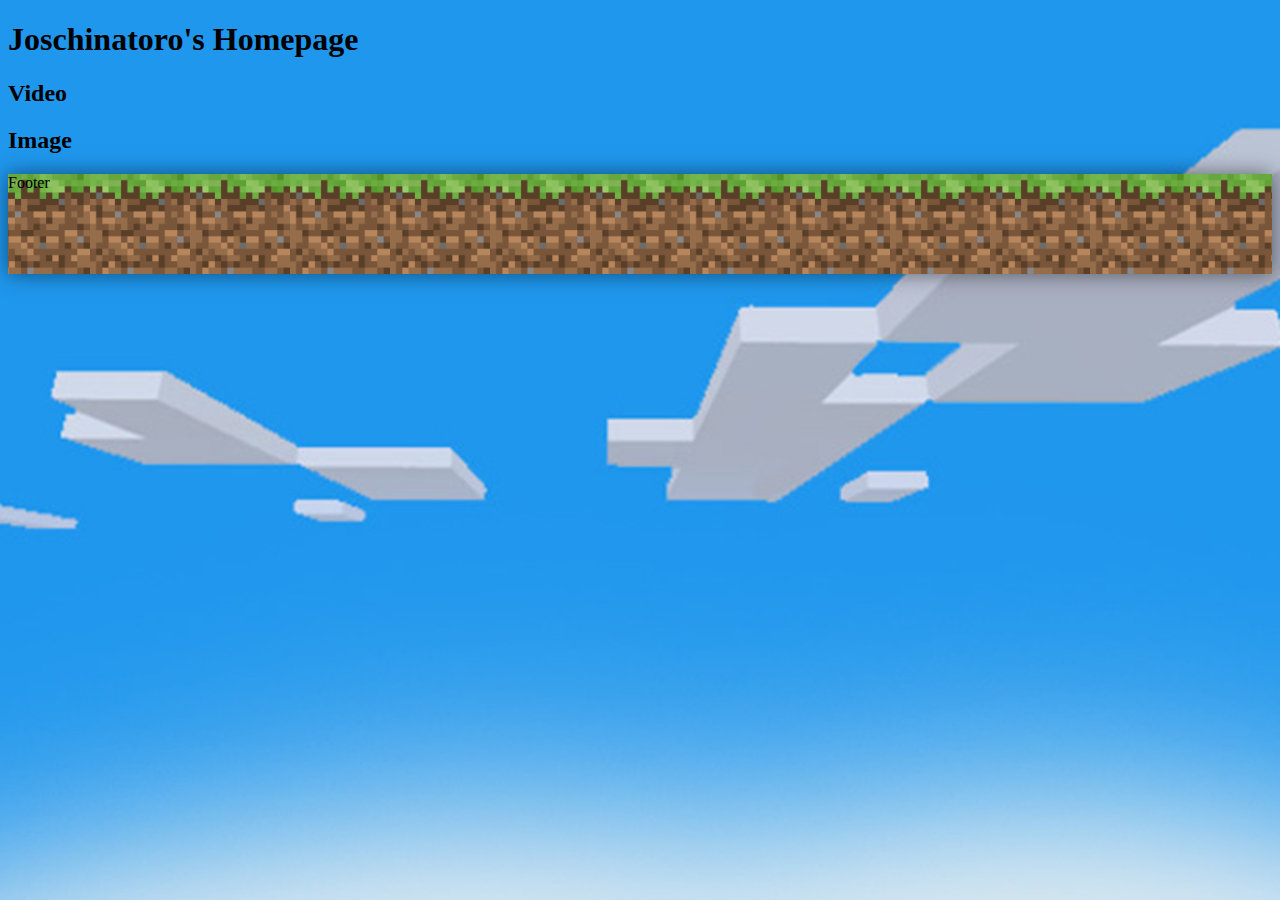
==== Project-Folder/index.html @ 6677dc03 "add project folder" ====
<!DOCTYPE html>
<html lang="en">
    <head>
        <meta charset="uft-8">
        <meta name="viewport" content="width=device-width", initial-scale=1.0>
        <meta name="description" content="Joschinatoro-Mainpage">
        <link rel="stylesheet" href="style.css">
        <title>Joschinatoro-Homepage</title>        
    </head>
    <body>
        <h1>Joschinatoro's Homepage</h1>
        <h2>Video</h2>
        <h2>Image</h2>
        <div class="footer">Footer</div>
    </body>
</html>
---- Project-Folder/style.css ----
body {
    background-image: url(./pics/minecraft-sky.png);
    background-size: cover;
    background-color: #4D86BA;
    background-repeat: no-repeat;
    background-attachment: fixed;
}

.footer {
    background-image: url(./pics/gras-block.jpg);
    background-repeat: repeat-x;
    background-position: bottom;
    height: 100px;
    width: auto;
    background-size: contain;
    box-shadow: 0px 0px 20px rgba(0, 0, 0, 0.5);
}
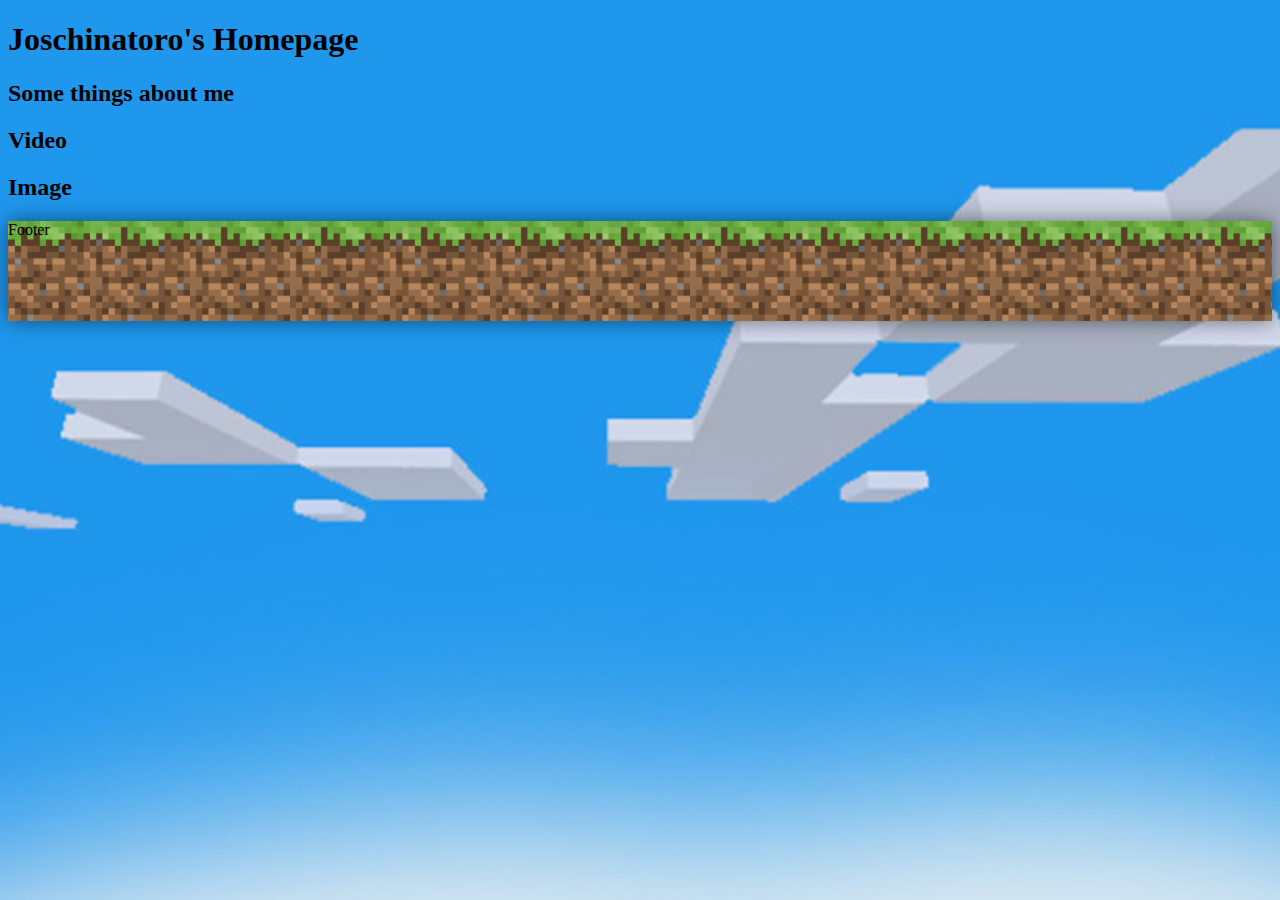
==== commit d13c9163: "change backlog and index.html" ====
--- a/Project-Folder/index.html
+++ b/Project-Folder/index.html
@@ -9,6 +9,7 @@
     </head>
     <body>
         <h1>Joschinatoro's Homepage</h1>
+        <h2>Some things about me</h2>
         <h2>Video</h2>
         <h2>Image</h2>
         <div class="footer">Footer</div>
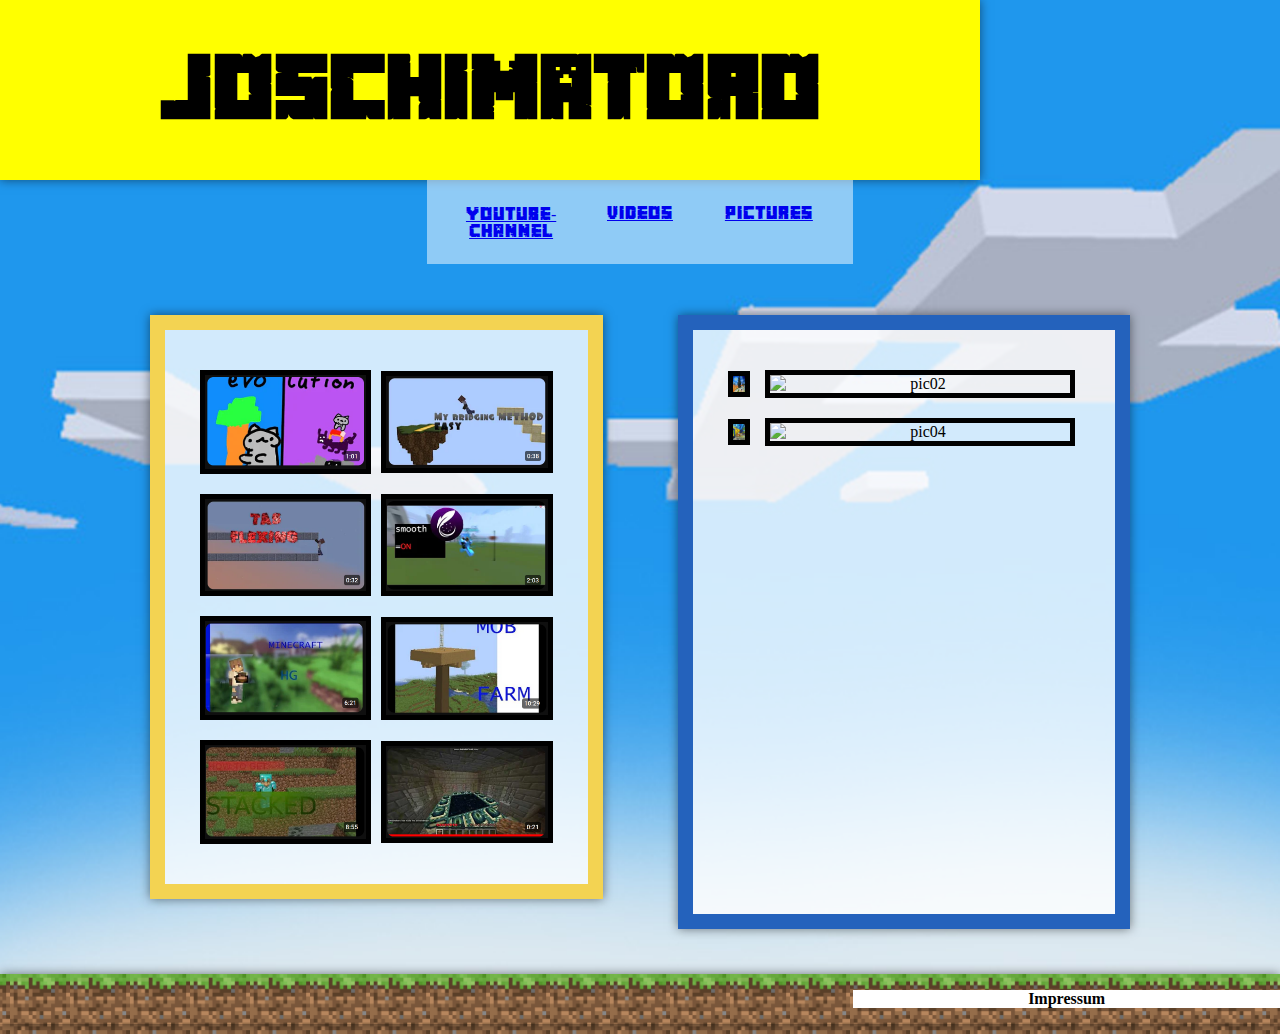
==== commit 7fb5c568: "some things" ====
--- a/Project-Folder/index.html
+++ b/Project-Folder/index.html
@@ -1,17 +1,85 @@
 <!DOCTYPE html>
-<html lang="en">
-    <head>
-        <meta charset="uft-8">
-        <meta name="viewport" content="width=device-width", initial-scale=1.0>
-        <meta name="description" content="Joschinatoro-Mainpage">
-        <link rel="stylesheet" href="style.css">
-        <title>Joschinatoro-Homepage</title>        
-    </head>
-    <body>
-        <h1>Joschinatoro's Homepage</h1>
-        <h2>Some things about me</h2>
-        <h2>Video</h2>
-        <h2>Image</h2>
-        <div class="footer">Footer</div>
-    </body>
+<html>
+
+<head>
+  <title>Joschinatoro-Homepage</title>
+  <link rel="stylesheet" href="./style/style.css">
+</head>
+
+<body>
+  <div class="container-main">
+    <div id="banner" style="background-color: yellow;">
+      <h1>Joschimatoro</h1>
+    </div>
+    <div id="menu-bar">
+      <div class="container-menu">
+        <div id="menu-buttons">
+          <div class="container-buttons">
+            <div class="button-box">
+              <p><a href="https://www.youtube.com/@Joschinatoro/featured">YouTube-Channel</a></p>
+            </div>
+            <div class="button-box">
+              <p><a href="./pages/video.html">Videos</a></p>
+            </div>
+            <div class="button-box">
+              <p><a href="./pages/pictures.html">Pictures</a></p>
+            </div>
+          </div>
+        </div>
+      </div>
+    </div>
+    <div id="conntant">
+      <div class="container-conntant">
+        <div id="videos">
+          <div class="container-videos">
+            <div class="video-box"><img src="./pics/thumbnails/swappy-20240430_061629.png" alt="thubnail01" width="300"
+                height="185">
+            </div>
+            <div class="video-box"><img src="./pics/thumbnails/swappy-20240430_061645.png" alt="thubnail02" width="300"
+                height="185">
+            </div>
+            <div class="video-box"><img src="./pics/thumbnails/swappy-20240430_061658.png" alt="thubnail03" width="300"
+                height="185">
+            </div>
+            <div class="video-box"><img src="./pics/thumbnails/swappy-20240430_061728.png" alt="thubnail04" width="300"
+                height="185">
+            </div>
+            <div class="video-box"><img src="./pics/thumbnails/swappy-20240430_061746.png" alt="thubnail05" width="300"
+                height="185">
+            </div>
+            <div class="video-box"><img src="./pics/thumbnails/swappy-20240430_061759.png" alt="thubnail06" width="300"
+                height="185">
+            </div>
+            <div class="video-box"><img src="./pics/thumbnails/swappy-20240430_061816.png" alt="thubnail07" width="300"
+                height="185">
+            </div>
+            <div class="video-box"><img src="./pics/thumbnails/swappy-20240430_061851.png" alt="thubnail08" width="300"
+                height="185">
+            </div>
+          </div>
+        </div>
+        <div id="pictures">
+          <div class="container-pictures">
+            <div class="picture-box"><img src="./pics/pictures/swappy-20240430_090707.png" alt="pic01" width="300">
+            </div>
+            <div class="picture-box"><img src="./pics/pictures/swappy-20240430_090848.png" alt="pic02" width="300">
+            </div>
+            <div class="picture-box"><img src="./pics/pictures/swappy-20240430_090814.png" alt="pic03" width="300">
+            </div>
+            <div class="picture-box"><img src="./pics/pictures/swappy-20240430_090831.png" alt="pic04" width="300">
+            </div>
+          </div>
+        </div>
+      </div>
+    </div>
+    <div id="footer">
+      <div class="container-footer">
+        <div id="impressum">
+          <p style="background-color: white;"><b>Impressum</b></p>
+        </div>
+      </div>
+    </div>
+  </div>
+</body>
+
 </html>--- a/Project-Folder/style/style.css
+++ b/Project-Folder/style/style.css
@@ -0,0 +1,146 @@
+@font-face {
+  font-family: 'MinecraftFont';
+  src: url('../font/Minecrafter.Alt.ttf') format('truetype'),
+    url('../font/Minecrafter.Reg.ttf') format('truetype');
+}
+
+body {
+  background-image: url(../pics/minecraft-sky.png);
+  background-size: cover;
+  background-repeat: no-repeat;
+  margin: 0;
+  padding: 0;
+  display: flex;
+  justify-content: center;
+  align-items: center;
+  height: 100vH;
+}
+
+h1 {
+  font-size: 5em;
+}
+
+.container-main {
+  display: grid;
+  grid-template-columns: 100%;
+  grid-template-rows: 20% 15% auto 15%;
+  width: 100%;
+  height: 100%;
+  text-align: center;
+}
+
+#banner {
+  grid-row-start: 1;
+  grid-row-end: 2;
+  margin-right: 300px;
+  box-shadow: 0px 0px 10px rgba(0, 0, 0, 0.5);
+  font-family: 'MinecraftFont';
+}
+
+#menu-bar {
+  grid-row-start: 2;
+  grid-row-end: 3;
+}
+
+.container-menu {
+  display: grid;
+  grid-template-columns: repeat(3, 1fr);
+}
+
+#menu-buttons {
+  grid-column-start: 2;
+  grid-column-end: 3;
+  background-color: rgb(255, 255, 255, 0.5);
+}
+
+.container-buttons {
+  display: grid;
+  grid-template-columns: repeat(3, 1fr);
+  padding-left: 20px;
+  padding-right: 20px;
+}
+
+.button-box {
+  padding: 10px;
+  text-align: center;
+  font-family: 'MinecraftFont';
+}
+
+#conntant {
+  grid-row-start: 3;
+  grid-row-end: 4;
+  margin-left: 150px;
+  margin-right: 150px;
+}
+
+.container-conntant {
+  display: grid;
+  grid-template-columns: repeat(2, 1fr);
+  column-gap: 75px;
+}
+
+#videos {
+  grid-column-start: 1;
+  grid-column-end: 2;
+  background-color: rgb(255, 255, 255, 0.8);
+  border: solid 15px #F3D352;
+  box-shadow: 0px 0px 10px rgba(0, 0, 0, 0.5);
+}
+
+.container-pictures,
+.container-videos {
+  display: grid;
+  grid-template-columns: repeat(2, 1fr);
+  grid-auto-rows: minmax(0, auto);
+  column-gap: 20px;
+  row-gap: 20px;
+  padding: 40px;
+}
+
+.picture-box,
+.video-box {
+  display: flex;
+  justify-content: center;
+  align-items: center;
+}
+
+.picture-box img,
+.video-box img {
+  max-width: 100%;
+  height: auto;
+  border: solid black 5px;
+}
+
+
+#pictures {
+  grid-column-start: 2;
+  grid-column-end: 3;
+  height: 100%;
+  border: solid 15px #2462BC;
+  background-color: rgb(255, 255, 255, 0.8);
+  box-shadow: 0px 0px 10px rgba(0, 0, 0, 0.5);
+}
+
+#footer {
+  grid-row-start: 4;
+  grid-row-end: 5;
+  background-color: black;
+  margin-top: 75px;
+  background-image: url(../pics/gras-block.jpg);
+  background-repeat: repeat-x;
+  background-position: bottom;
+  background-size: contain;
+}
+
+.container-footer {
+  display: grid;
+  grid-template-columns: repeat(3, 1fr);
+  grid-template-rows: 100%;
+  box-shadow: 0px 0px 10px rgba(0, 0, 0, 0.5);
+}
+
+#impressum {
+  grid-column-start: 3;
+  grid-column-end: 4;
+  text-align: center;
+}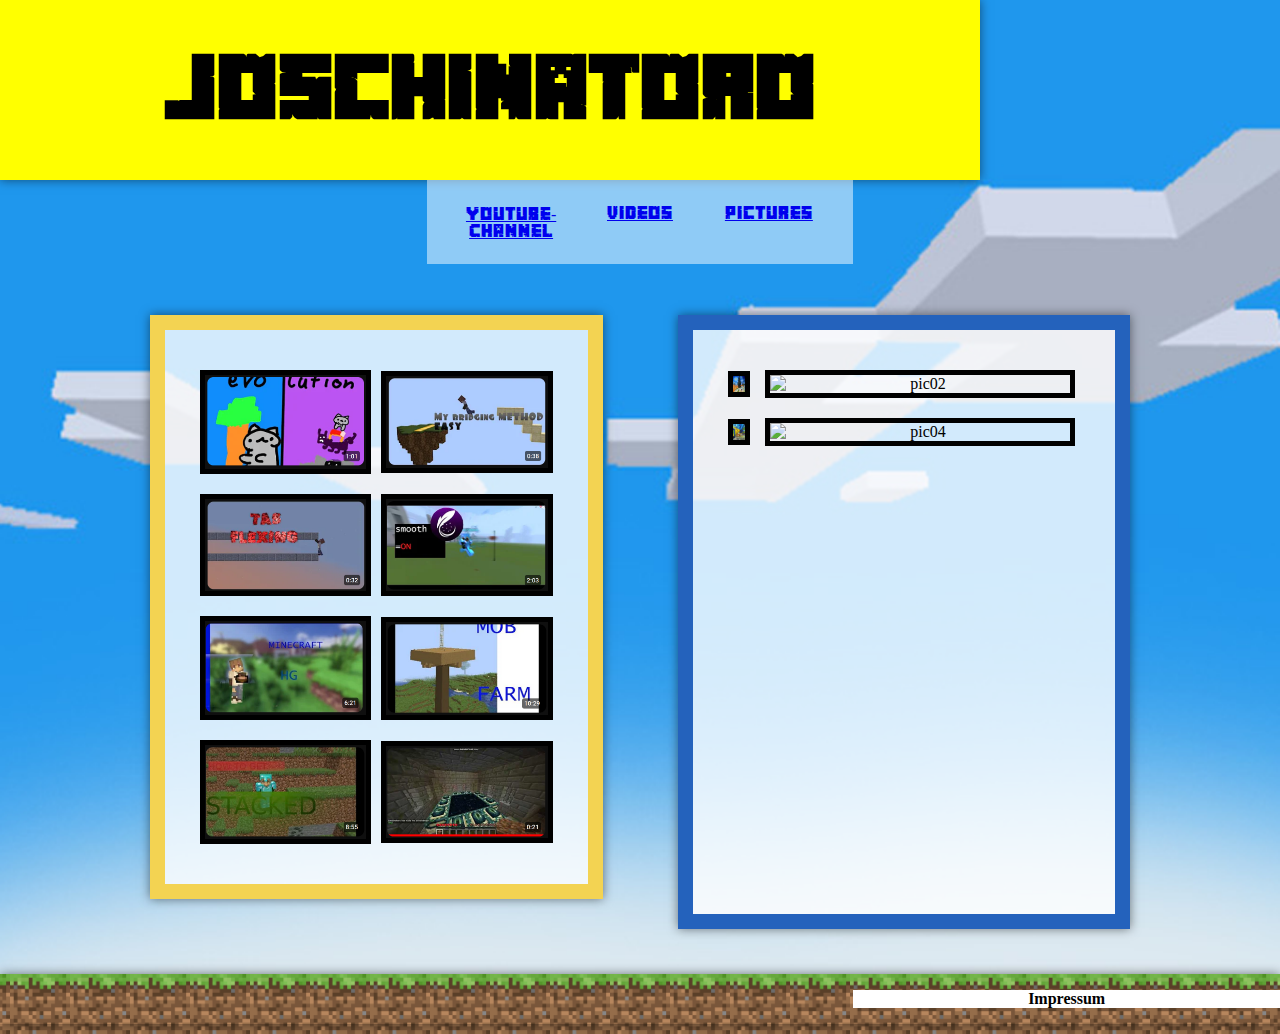
==== commit 6c690e32: "some changes index.html" ====
--- a/Project-Folder/index.html
+++ b/Project-Folder/index.html
@@ -1,85 +1,148 @@
-<!DOCTYPE html>
+<!doctype html>
 <html>
+  <head>
+    <title>Joschinatoro-Homepage</title>
+    <link rel="stylesheet" href="./style/style.css" />
+  </head>
 
-<head>
-  <title>Joschinatoro-Homepage</title>
-  <link rel="stylesheet" href="./style/style.css">
-</head>
-
-<body>
-  <div class="container-main">
-    <div id="banner" style="background-color: yellow;">
-      <h1>Joschimatoro</h1>
-    </div>
-    <div id="menu-bar">
-      <div class="container-menu">
-        <div id="menu-buttons">
-          <div class="container-buttons">
-            <div class="button-box">
-              <p><a href="https://www.youtube.com/@Joschinatoro/featured">YouTube-Channel</a></p>
-            </div>
-            <div class="button-box">
-              <p><a href="./pages/video.html">Videos</a></p>
-            </div>
-            <div class="button-box">
-              <p><a href="./pages/pictures.html">Pictures</a></p>
+  <body>
+    <div class="container-main">
+      <div id="banner" style="background-color: yellow">
+        <h1>Joschinatoro</h1>
+      </div>
+      <div id="menu-bar">
+        <div class="container-menu">
+          <div id="menu-buttons">
+            <div class="container-buttons">
+              <div class="button-box">
+                <p>
+                  <a href="https://www.youtube.com/@Joschinatoro/featured"
+                    >YouTube-Channel</a
+                  >
+                </p>
+              </div>
+              <div class="button-box">
+                <p><a href="./pages/video.html">Videos</a></p>
+              </div>
+              <div class="button-box">
+                <p><a href="./pages/pictures.html">Pictures</a></p>
+              </div>
             </div>
           </div>
         </div>
       </div>
-    </div>
-    <div id="conntant">
-      <div class="container-conntant">
-        <div id="videos">
-          <div class="container-videos">
-            <div class="video-box"><img src="./pics/thumbnails/swappy-20240430_061629.png" alt="thubnail01" width="300"
-                height="185">
-            </div>
-            <div class="video-box"><img src="./pics/thumbnails/swappy-20240430_061645.png" alt="thubnail02" width="300"
-                height="185">
-            </div>
-            <div class="video-box"><img src="./pics/thumbnails/swappy-20240430_061658.png" alt="thubnail03" width="300"
-                height="185">
-            </div>
-            <div class="video-box"><img src="./pics/thumbnails/swappy-20240430_061728.png" alt="thubnail04" width="300"
-                height="185">
-            </div>
-            <div class="video-box"><img src="./pics/thumbnails/swappy-20240430_061746.png" alt="thubnail05" width="300"
-                height="185">
-            </div>
-            <div class="video-box"><img src="./pics/thumbnails/swappy-20240430_061759.png" alt="thubnail06" width="300"
-                height="185">
-            </div>
-            <div class="video-box"><img src="./pics/thumbnails/swappy-20240430_061816.png" alt="thubnail07" width="300"
-                height="185">
-            </div>
-            <div class="video-box"><img src="./pics/thumbnails/swappy-20240430_061851.png" alt="thubnail08" width="300"
-                height="185">
+      <div id="conntant">
+        <div class="container-conntant">
+          <div id="videos">
+            <div class="container-videos">
+              <div class="video-box">
+                <img
+                  src="./pics/thumbnails/swappy-20240430_061629.png"
+                  alt="thubnail01"
+                  width="300"
+                  height="185"
+                />
+              </div>
+              <div class="video-box">
+                <img
+                  src="./pics/thumbnails/swappy-20240430_061645.png"
+                  alt="thubnail02"
+                  width="300"
+                  height="185"
+                />
+              </div>
+              <div class="video-box">
+                <img
+                  src="./pics/thumbnails/swappy-20240430_061658.png"
+                  alt="thubnail03"
+                  width="300"
+                  height="185"
+                />
+              </div>
+              <div class="video-box">
+                <img
+                  src="./pics/thumbnails/swappy-20240430_061728.png"
+                  alt="thubnail04"
+                  width="300"
+                  height="185"
+                />
+              </div>
+              <div class="video-box">
+                <img
+                  src="./pics/thumbnails/swappy-20240430_061746.png"
+                  alt="thubnail05"
+                  width="300"
+                  height="185"
+                />
+              </div>
+              <div class="video-box">
+                <img
+                  src="./pics/thumbnails/swappy-20240430_061759.png"
+                  alt="thubnail06"
+                  width="300"
+                  height="185"
+                />
+              </div>
+              <div class="video-box">
+                <img
+                  src="./pics/thumbnails/swappy-20240430_061816.png"
+                  alt="thubnail07"
+                  width="300"
+                  height="185"
+                />
+              </div>
+              <div class="video-box">
+                <img
+                  src="./pics/thumbnails/swappy-20240430_061851.png"
+                  alt="thubnail08"
+                  width="300"
+                  height="185"
+                />
+              </div>
             </div>
           </div>
-        </div>
-        <div id="pictures">
-          <div class="container-pictures">
-            <div class="picture-box"><img src="./pics/pictures/swappy-20240430_090707.png" alt="pic01" width="300">
-            </div>
-            <div class="picture-box"><img src="./pics/pictures/swappy-20240430_090848.png" alt="pic02" width="300">
-            </div>
-            <div class="picture-box"><img src="./pics/pictures/swappy-20240430_090814.png" alt="pic03" width="300">
-            </div>
-            <div class="picture-box"><img src="./pics/pictures/swappy-20240430_090831.png" alt="pic04" width="300">
+          <div id="pictures">
+            <div class="container-pictures">
+              <div class="picture-box">
+                <img
+                  src="./pics/pictures/swappy-20240430_090707.png"
+                  alt="pic01"
+                  width="300"
+                />
+              </div>
+              <div class="picture-box">
+                <img
+                  src="./pics/pictures/swappy-20240430_090848.png"
+                  alt="pic02"
+                  width="300"
+                />
+              </div>
+              <div class="picture-box">
+                <img
+                  src="./pics/pictures/swappy-20240430_090814.png"
+                  alt="pic03"
+                  width="300"
+                />
+              </div>
+              <div class="picture-box">
+                <img
+                  src="./pics/pictures/swappy-20240430_090831.png"
+                  alt="pic04"
+                  width="300"
+                />
+              </div>
             </div>
           </div>
         </div>
       </div>
-    </div>
-    <div id="footer">
-      <div class="container-footer">
-        <div id="impressum">
-          <p style="background-color: white;"><b>Impressum</b></p>
+      <div id="footer">
+        <div class="container-footer">
+          <div id="impressum">
+            <p style="background-color: white"><b>Impressum</b></p>
+          </div>
         </div>
       </div>
     </div>
-  </div>
-</body>
+  </body>
+</html>
 
-</html>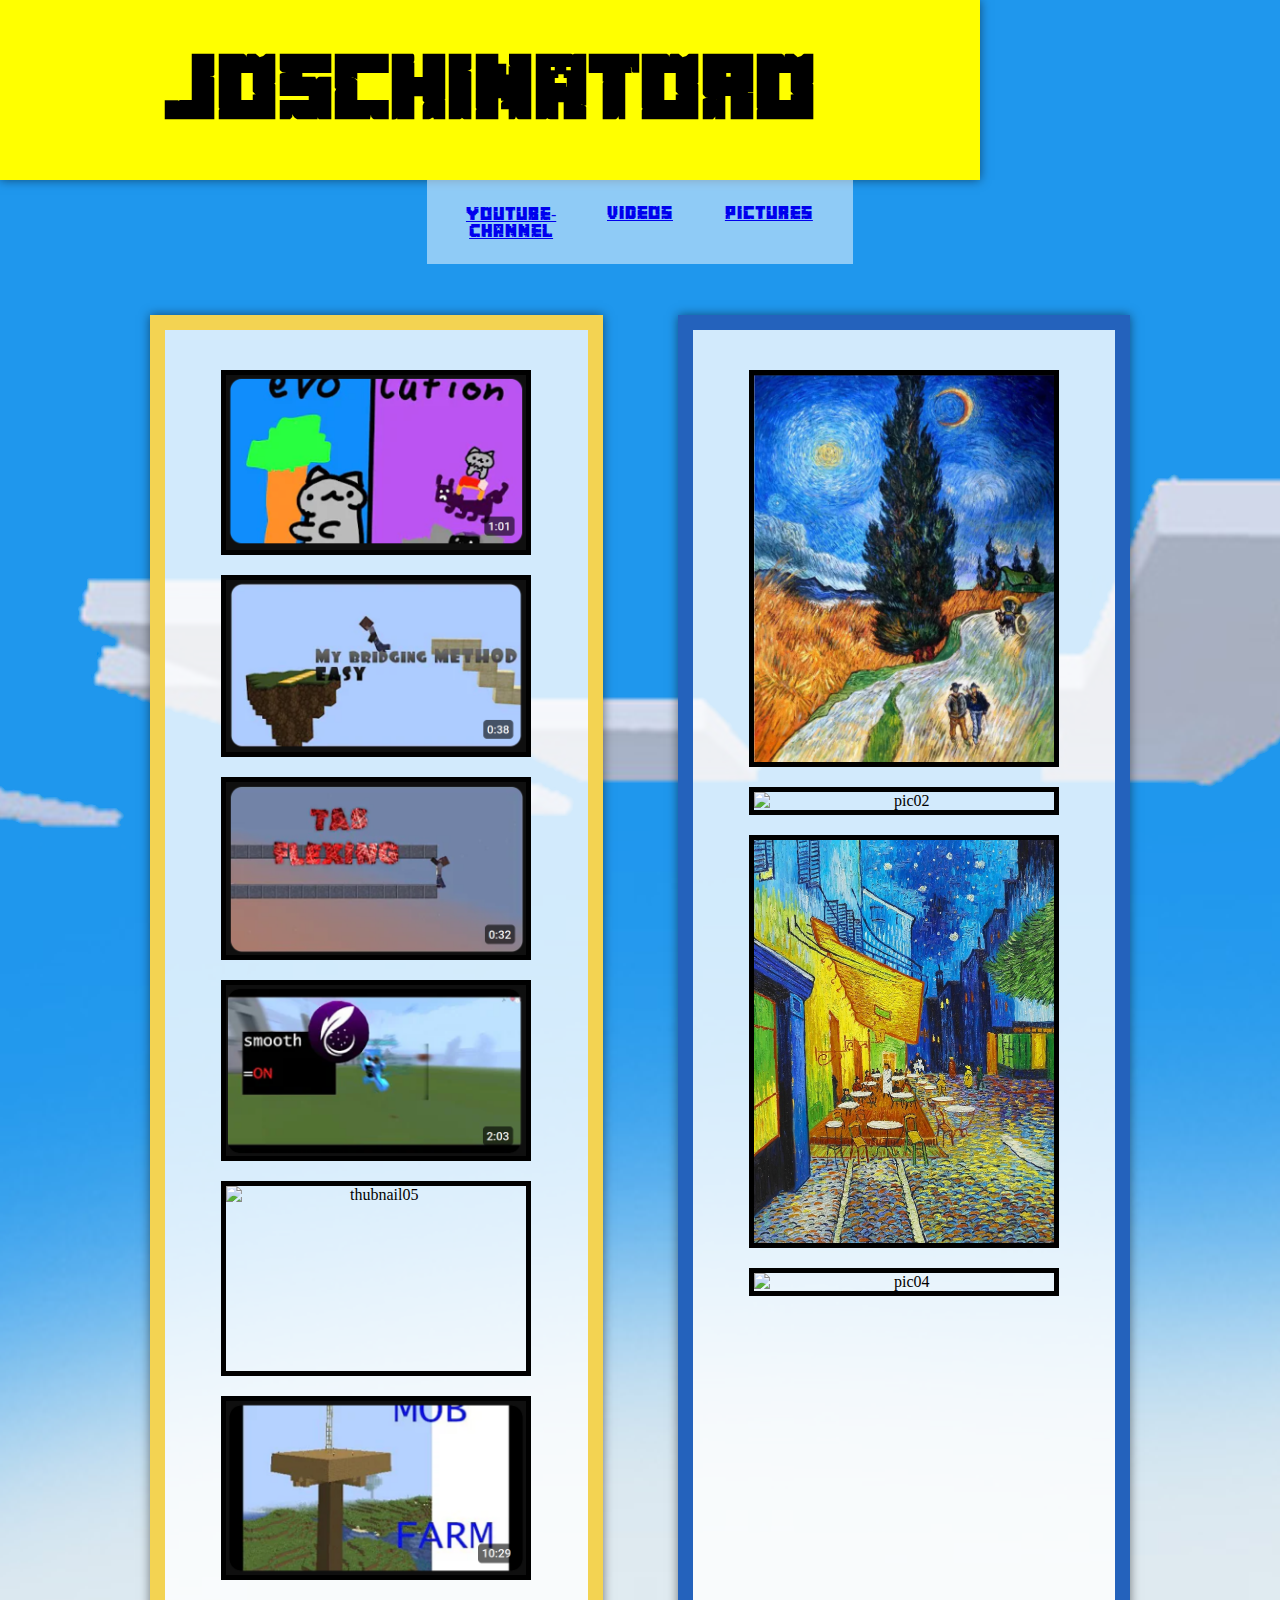
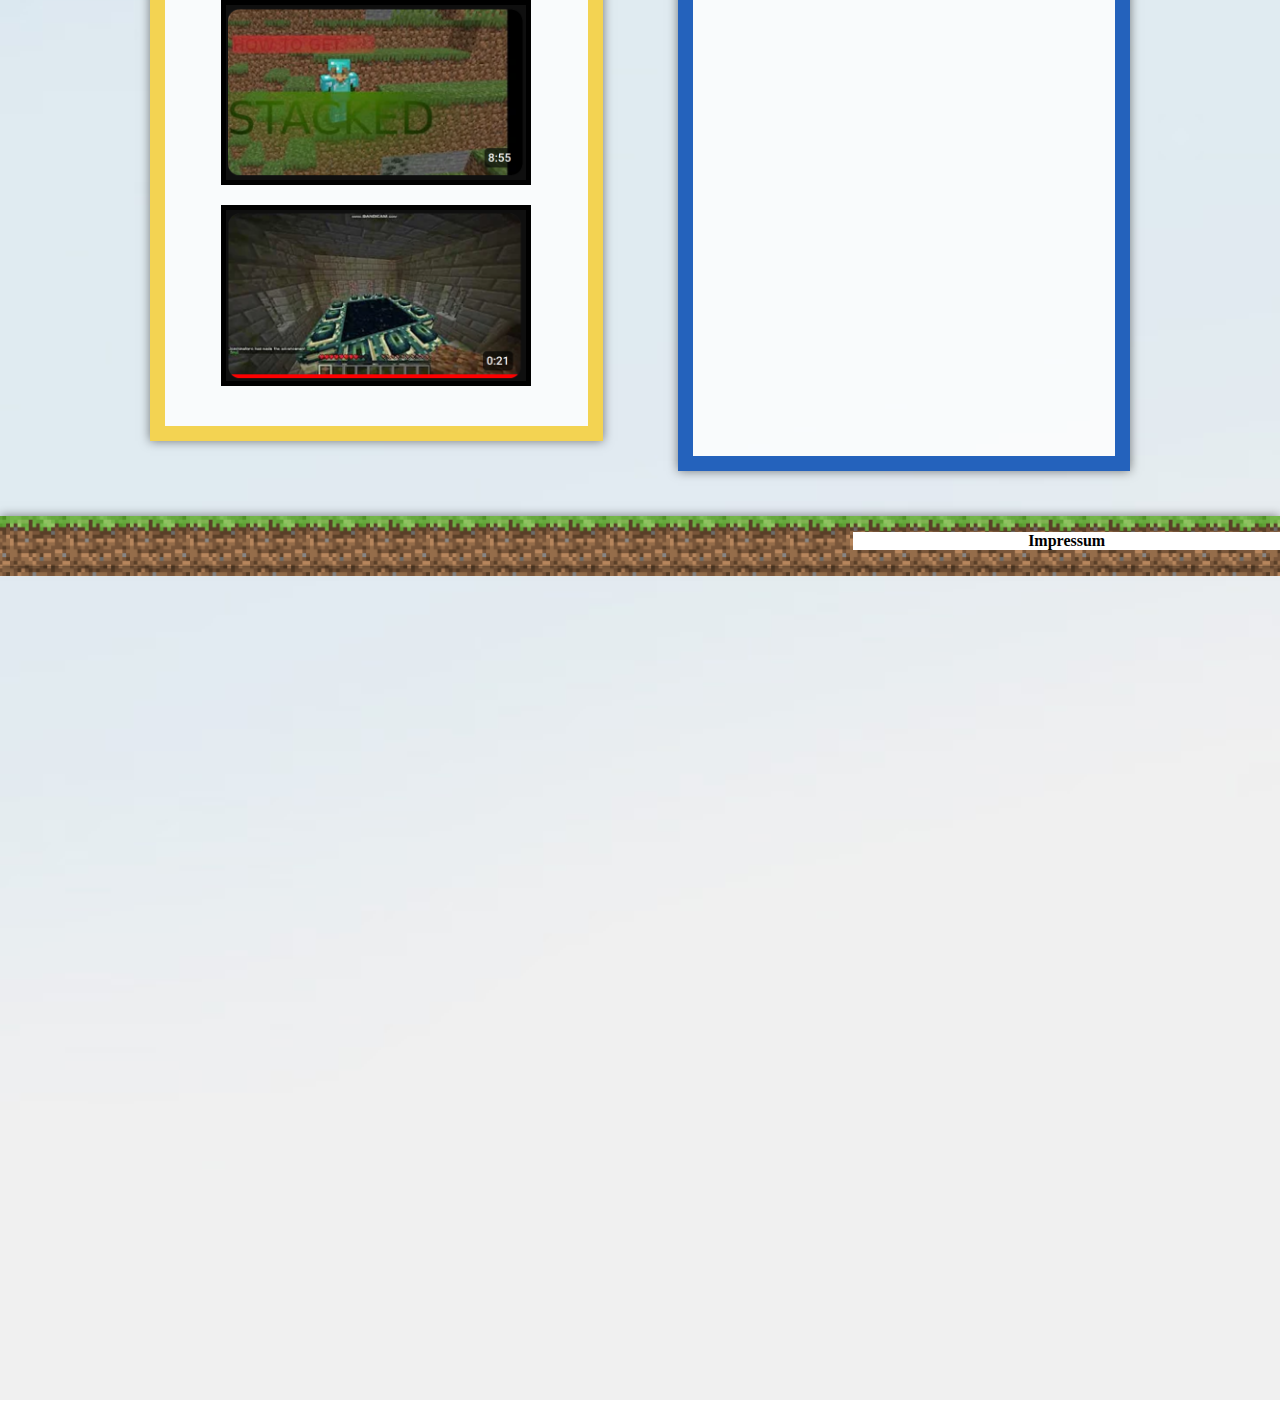
==== commit eef362f3: "One experiment after the other, experimental laboratory without a trial" ====
--- a/Project-Folder/index.html
+++ b/Project-Folder/index.html
@@ -9,6 +9,9 @@
     <div class="container-main">
       <div id="banner" style="background-color: yellow">
         <h1>Joschinatoro</h1>
+      <div id="clouds-overlay">
+        <img src="./pics/minecraft-clouds.png" alt="Clouds">
+      </div>
       </div>
       <div id="menu-bar">
         <div class="container-menu">
@@ -16,9 +19,9 @@
             <div class="container-buttons">
               <div class="button-box">
                 <p>
-                  <a href="https://www.youtube.com/@Joschinatoro/featured"
-                    >YouTube-Channel</a
-                  >
+                  <a href="https://www.youtube.com/@Joschinatoro/featured">
+                    YouTube-Channel
+                  </a>
                 </p>
               </div>
               <div class="button-box">
@@ -69,7 +72,7 @@
               </div>
               <div class="video-box">
                 <img
-                  src="./pics/thumbnails/swappy-20240430_061746.png"
+                  src="./pics/thumbnails/swappy-20240429_061746.png"
                   alt="thubnail05"
                   width="300"
                   height="185"
--- a/Project-Folder/style/style.css
+++ b/Project-Folder/style/style.css
@@ -4,28 +4,63 @@
     url('../font/Minecrafter.Reg.ttf') format('truetype');
 }
 
+@keyframes cloudMovement {
+  0% {
+    transform: translateX(0) translateY(0);
+  }
+  100% {
+    transform: translateX(100px) translateY(100px);
+  }
+}
+
+#clouds-overlay {
+  position: absolute;
+  top: 0;
+  left: 0;
+  width: 100%;
+  height: 100%;
+  z-index: -1;
+}
+
+#clouds-overlay img {
+  animation: cloudMovement 20s infinite alternate;
+}
+
+
 body {
-  background-image: url(../pics/minecraft-sky.png);
-  background-size: cover;
-  background-repeat: no-repeat;
+  background-image: url(../pics/minecraft-sky.png), url(../pics/minecraft-clouds.png);
+  background-size:auto, cover;
+  background-repeat: no-repeat, no-repeat;
   margin: 0;
   padding: 0;
   display: flex;
   justify-content: center;
   align-items: center;
-  height: 100vH;
+  height:100%;
+}
+
+#clouds-overlay {
+  position: absolute;
+  top: 0;
+  left: 0;
+  width: 100%;
+  height: 100%;
+  z-index:-1;
+  background-image: url('./pics/minecraft-clouds.png');
+  animation: cloudMovement 60s linear infinite;
 }
 
 h1 {
   font-size: 5em;
 }
 
+
 .container-main {
   display: grid;
   grid-template-columns: 100%;
   grid-template-rows: 20% 15% auto 15%;
   width: 100%;
-  height: 100%;
+  height: 100vH;
   text-align: center;
 }
 
@@ -35,6 +70,8 @@
   margin-right: 300px;
   box-shadow: 0px 0px 10px rgba(0, 0, 0, 0.5);
   font-family: 'MinecraftFont';
+  max-width: 1200px;
+  min-width: 700px;
 }
 
 #menu-bar {
@@ -90,7 +127,7 @@
 .container-pictures,
 .container-videos {
   display: grid;
-  grid-template-columns: repeat(2, 1fr);
+  grid-template-columns: repeat(auto-fit, minmax(250px, 1fr));
   grid-auto-rows: minmax(0, auto);
   column-gap: 20px;
   row-gap: 20px;
@@ -143,4 +180,11 @@
   grid-column-start: 3;
   grid-column-end: 4;
   text-align: center;
-}+}
+
+@media (max-width: 768px) {
+  .container-conntant {
+    grid-template-columns: 1fr;
+    column-gap: 0;
+  }
+}
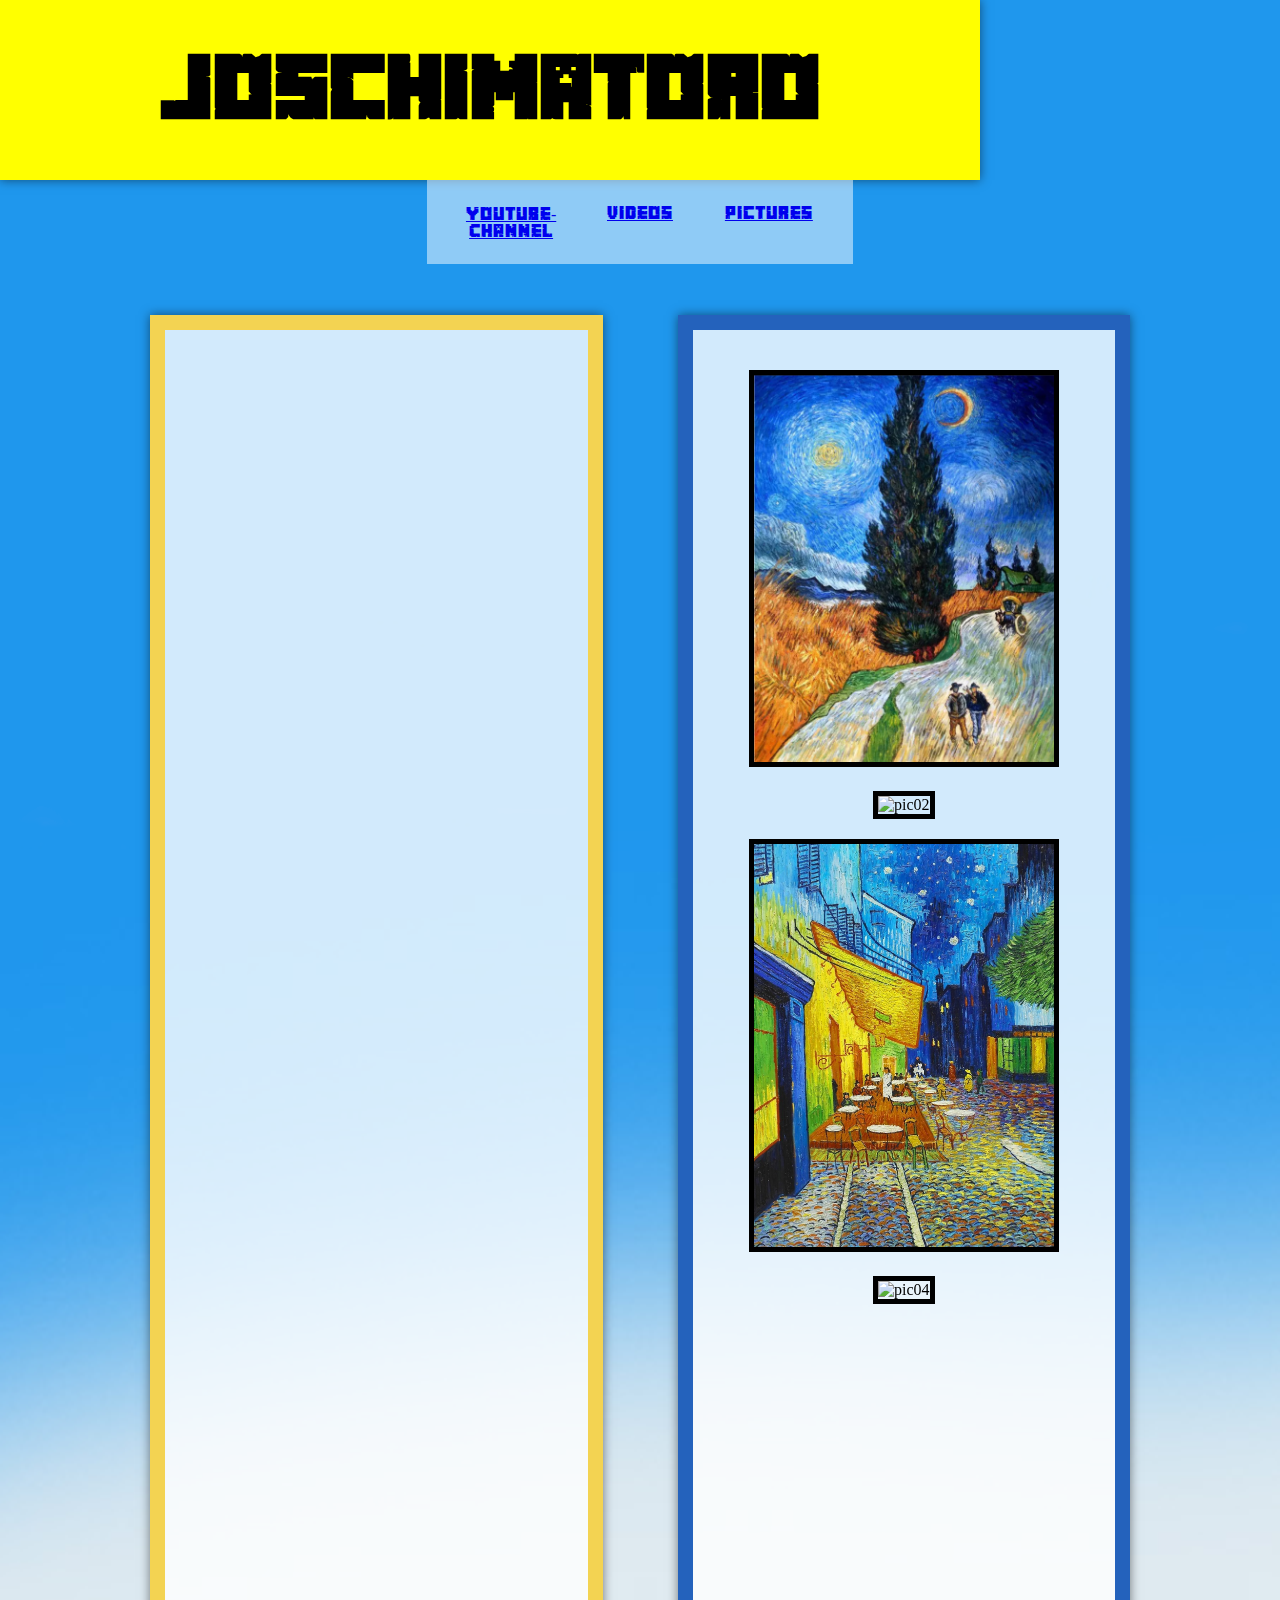
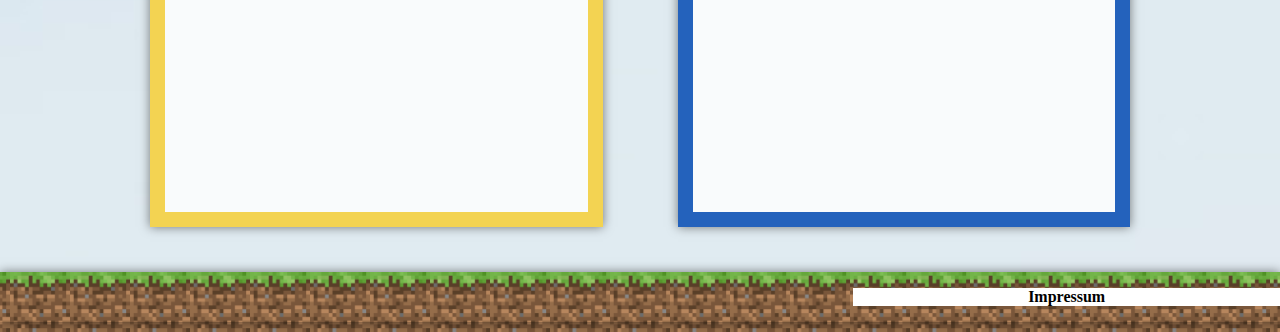
==== commit ddc27b0f: "change index.html and style.css" ====
--- a/Project-Folder/index.html
+++ b/Project-Folder/index.html
@@ -1,151 +1,105 @@
 <!doctype html>
 <html>
-  <head>
-    <title>Joschinatoro-Homepage</title>
-    <link rel="stylesheet" href="./style/style.css" />
-  </head>
 
-  <body>
-    <div class="container-main">
-      <div id="banner" style="background-color: yellow">
-        <h1>Joschinatoro</h1>
-      <div id="clouds-overlay">
-        <img src="./pics/minecraft-clouds.png" alt="Clouds">
-      </div>
-      </div>
-      <div id="menu-bar">
-        <div class="container-menu">
-          <div id="menu-buttons">
-            <div class="container-buttons">
-              <div class="button-box">
-                <p>
-                  <a href="https://www.youtube.com/@Joschinatoro/featured">
-                    YouTube-Channel
-                  </a>
-                </p>
-              </div>
-              <div class="button-box">
-                <p><a href="./pages/video.html">Videos</a></p>
-              </div>
-              <div class="button-box">
-                <p><a href="./pages/pictures.html">Pictures</a></p>
-              </div>
+<head>
+  <title>Joschinatoro-Homepage</title>
+  <meta charset="UFT-8">
+  <meta name="viewport" content="width=device-width, initial-scale=1.0">
+  <link rel="stylesheet" href="./style/style.css" />
+</head>
+
+<body>
+  <div class="container-main">
+    <div id="banner" style="background-color: yellow;">
+      <h1>Joschimatoro</h1>
+    </div>
+    <div id="menu-bar">
+      <div class="container-menu">
+        <div id="menu-buttons">
+          <div class="container-buttons">
+            <div class="button-box">
+              <p>
+                <a href="https://www.youtube.com/@Joschinatoro/featured">YouTube-Channel</a>
+              </p>
+            </div>
+            <div class="button-box">
+              <p><a href="./pages/video.html">Videos</a></p>
+            </div>
+            <div class="button-box">
+              <p><a href="./pages/pictures.html">Pictures</a></p>
             </div>
           </div>
         </div>
       </div>
-      <div id="conntant">
-        <div class="container-conntant">
-          <div id="videos">
-            <div class="container-videos">
-              <div class="video-box">
-                <img
-                  src="./pics/thumbnails/swappy-20240430_061629.png"
-                  alt="thubnail01"
-                  width="300"
-                  height="185"
-                />
-              </div>
-              <div class="video-box">
-                <img
-                  src="./pics/thumbnails/swappy-20240430_061645.png"
-                  alt="thubnail02"
-                  width="300"
-                  height="185"
-                />
-              </div>
-              <div class="video-box">
-                <img
-                  src="./pics/thumbnails/swappy-20240430_061658.png"
-                  alt="thubnail03"
-                  width="300"
-                  height="185"
-                />
-              </div>
-              <div class="video-box">
-                <img
-                  src="./pics/thumbnails/swappy-20240430_061728.png"
-                  alt="thubnail04"
-                  width="300"
-                  height="185"
-                />
-              </div>
-              <div class="video-box">
-                <img
-                  src="./pics/thumbnails/swappy-20240429_061746.png"
-                  alt="thubnail05"
-                  width="300"
-                  height="185"
-                />
-              </div>
-              <div class="video-box">
-                <img
-                  src="./pics/thumbnails/swappy-20240430_061759.png"
-                  alt="thubnail06"
-                  width="300"
-                  height="185"
-                />
-              </div>
-              <div class="video-box">
-                <img
-                  src="./pics/thumbnails/swappy-20240430_061816.png"
-                  alt="thubnail07"
-                  width="300"
-                  height="185"
-                />
-              </div>
-              <div class="video-box">
-                <img
-                  src="./pics/thumbnails/swappy-20240430_061851.png"
-                  alt="thubnail08"
-                  width="300"
-                  height="185"
-                />
-              </div>
+    </div>
+    <div id="conntant">
+      <div class="container-conntant">
+        <div id="videos">
+          <div class="container-videos">
+            <div class="video-box">
+              <iframe width="300" height="250" src="https://www.youtube.com/embed/iopqDvKgwrE" frameborder="0"
+                allow="accelerometer; autoplay; clipboard-write; encrypted-media; gyroscope; picture-in-picture"
+                allowfullscreen></iframe>
+            </div>
+            <div class="video-box"><iframe width="300" height="250" src="https://www.youtube.com/embed/nxaXTnJV-Ds"
+                frameborder="0"
+                allow="accelerometer; autoplay; clipboard-write; encrypted-media; gyroscope; picture-in-picture"
+                allowfullscreen></iframe>
+            </div>
+            <div class="video-box"><iframe width="300" height="250" src="https://www.youtube.com/embed/K_H_RZQAi6s"
+                frameborder="0"
+                allow="accelerometer; autoplay; clipboard-write; encrypted-media; gyroscope; picture-in-picture"
+                allowfullscreen></iframe>
+            </div>
+            <div class="video-box"><iframe width="300" height="250" src="https://www.youtube.com/embed/P_sKpU9pHQU"
+                frameborder="0"
+                allow="accelerometer; autoplay; clipboard-write; encrypted-media; gyroscope; picture-in-picture"
+                allowfullscreen></iframe>
+            </div>
+            <div class="video-box"><iframe width="300" height="250" src="https://www.youtube.com/embed/qAH_XsYF6gg"
+                frameborder="0"
+                allow="accelerometer; autoplay; clipboard-write; encrypted-media; gyroscope; picture-in-picture"
+                allowfullscreen></iframe>
+            </div>
+            <div class="video-box"><iframe width="300" height="250"
+                src="https://www.youtube.com/embed/kHHzQ8GPdiA&t=206s" frameborder="0"
+                allow="accelerometer; autoplay; clipboard-write; encrypted-media; gyroscope; picture-in-picture"
+                allowfullscreen></iframe>
+            </div>
+            <div class="video-box"><iframe width="300" height="250" src="https://www.youtube.com/embed/Hbm_fSBmLHI"
+                frameborder="0"
+                allow="accelerometer; autoplay; clipboard-write; encrypted-media; gyroscope; picture-in-picture"
+                allowfullscreen></iframe>
+            </div>
+            <div class="video-box"><iframe width="300" height="250" src="https://www.youtube.com/embed/eAZXxFSttBU"
+                frameborder="0"
+                allow="accelerometer; autoplay; clipboard-write; encrypted-media; gyroscope; picture-in-picture"
+                allowfullscreen></iframe>
             </div>
           </div>
-          <div id="pictures">
-            <div class="container-pictures">
-              <div class="picture-box">
-                <img
-                  src="./pics/pictures/swappy-20240430_090707.png"
-                  alt="pic01"
-                  width="300"
-                />
-              </div>
-              <div class="picture-box">
-                <img
-                  src="./pics/pictures/swappy-20240430_090848.png"
-                  alt="pic02"
-                  width="300"
-                />
-              </div>
-              <div class="picture-box">
-                <img
-                  src="./pics/pictures/swappy-20240430_090814.png"
-                  alt="pic03"
-                  width="300"
-                />
-              </div>
-              <div class="picture-box">
-                <img
-                  src="./pics/pictures/swappy-20240430_090831.png"
-                  alt="pic04"
-                  width="300"
-                />
-              </div>
+        </div>
+        <div id="pictures">
+          <div class="container-pictures">
+            <div class="picture-box"><img src="./pics/pictures/swappy-20240430_090707.png" alt="pic01" width="300">
+            </div>
+            <div class="picture-box"><img src="./pics/pictures/swappy-20240430_090848.png" alt="pic02" width="300">
+            </div>
+            <div class="picture-box"><img src="./pics/pictures/swappy-20240430_090814.png" alt="pic03" width="300">
+            </div>
+            <div class="picture-box"><img src="./pics/pictures/swappy-20240430_090831.png" alt="pic04" width="300">
             </div>
           </div>
         </div>
       </div>
-      <div id="footer">
-        <div class="container-footer">
-          <div id="impressum">
-            <p style="background-color: white"><b>Impressum</b></p>
-          </div>
+    </div>
+    <div id="footer">
+      <div class="container-footer">
+        <div id="impressum">
+          <p style="background-color: white;"><b>Impressum</b></p>
         </div>
       </div>
     </div>
-  </body>
-</html>
+  </div>
+</body>
 
+</html>--- a/Project-Folder/style/style.css
+++ b/Project-Folder/style/style.css
@@ -3,29 +3,6 @@
   src: url('../font/Minecrafter.Alt.ttf') format('truetype'),
     url('../font/Minecrafter.Reg.ttf') format('truetype');
 }
-
-@keyframes cloudMovement {
-  0% {
-    transform: translateX(0) translateY(0);
-  }
-  100% {
-    transform: translateX(100px) translateY(100px);
-  }
-}
-
-#clouds-overlay {
-  position: absolute;
-  top: 0;
-  left: 0;
-  width: 100%;
-  height: 100%;
-  z-index: -1;
-}
-
-#clouds-overlay img {
-  animation: cloudMovement 20s infinite alternate;
-}
-
 
 body {
   background-image: url(../pics/minecraft-sky.png), url(../pics/minecraft-clouds.png);
@@ -54,7 +31,6 @@
   font-size: 5em;
 }
 
-
 .container-main {
   display: grid;
   grid-template-columns: 100%;
@@ -70,7 +46,7 @@
   margin-right: 300px;
   box-shadow: 0px 0px 10px rgba(0, 0, 0, 0.5);
   font-family: 'MinecraftFont';
-  max-width: 1200px;
+  max-width: 1500px;
   min-width: 700px;
 }
 
@@ -119,8 +95,18 @@
 #videos {
   grid-column-start: 1;
   grid-column-end: 2;
+  height: 100%;
+  border: solid 15px #F3D352;
   background-color: rgb(255, 255, 255, 0.8);
-  border: solid 15px #F3D352;
+  box-shadow: 0px 0px 10px rgba(0, 0, 0, 0.5);
+}
+
+#pictures {
+  grid-column-start: 2;
+  grid-column-end: 3;
+  height: 100%;
+  border: solid 15px #2462BC;
+  background-color: rgb(255, 255, 255, 0.8);
   box-shadow: 0px 0px 10px rgba(0, 0, 0, 0.5);
 }
 
@@ -136,26 +122,19 @@
 
 .picture-box,
 .video-box {
-  display: flex;
   justify-content: center;
   align-items: center;
 }
 
-.picture-box img,
-.video-box img {
+.picture-box img {
   max-width: 100%;
   height: auto;
   border: solid black 5px;
 }
-
-
-#pictures {
-  grid-column-start: 2;
-  grid-column-end: 3;
-  height: 100%;
-  border: solid 15px #2462BC;
-  background-color: rgb(255, 255, 255, 0.8);
-  box-shadow: 0px 0px 10px rgba(0, 0, 0, 0.5);
+.video-box iframe {
+  max-width: 100%;
+  height: auto;
+  vorder: solid black 5px;
 }
 
 #footer {
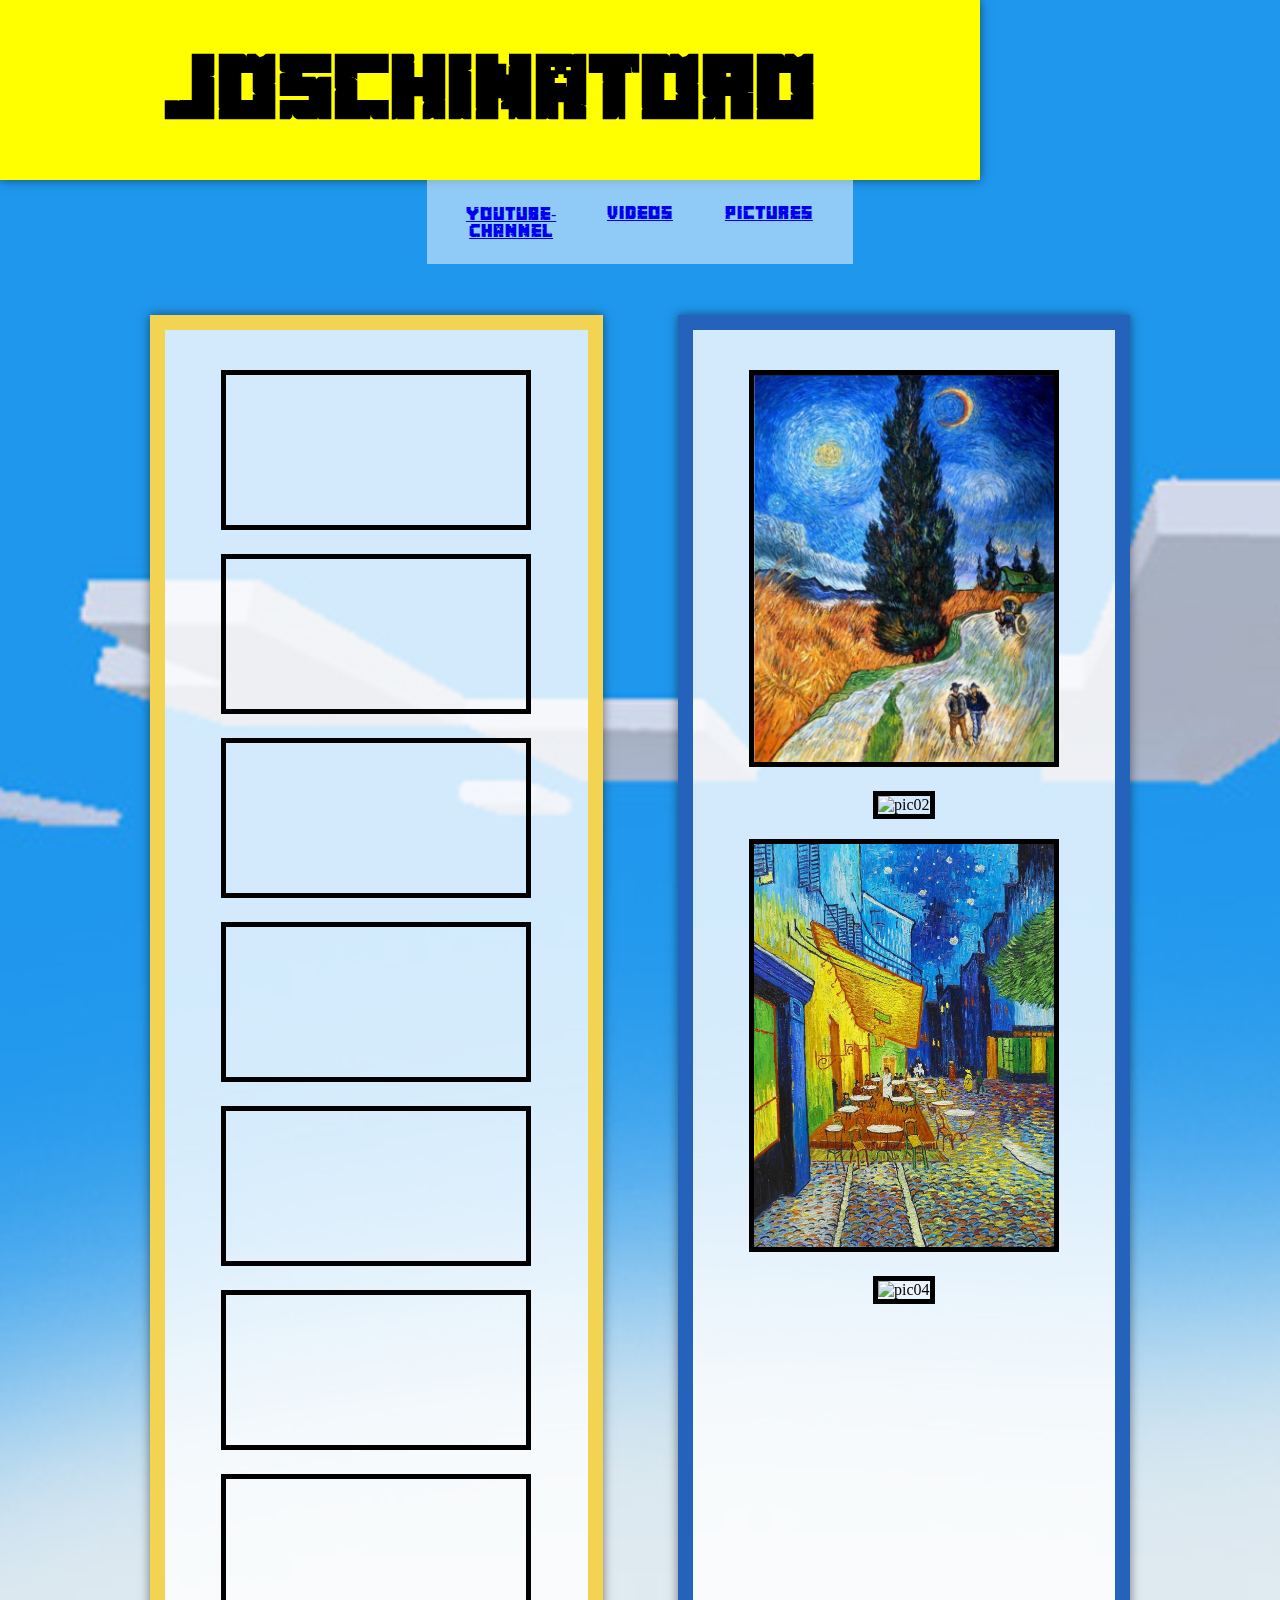
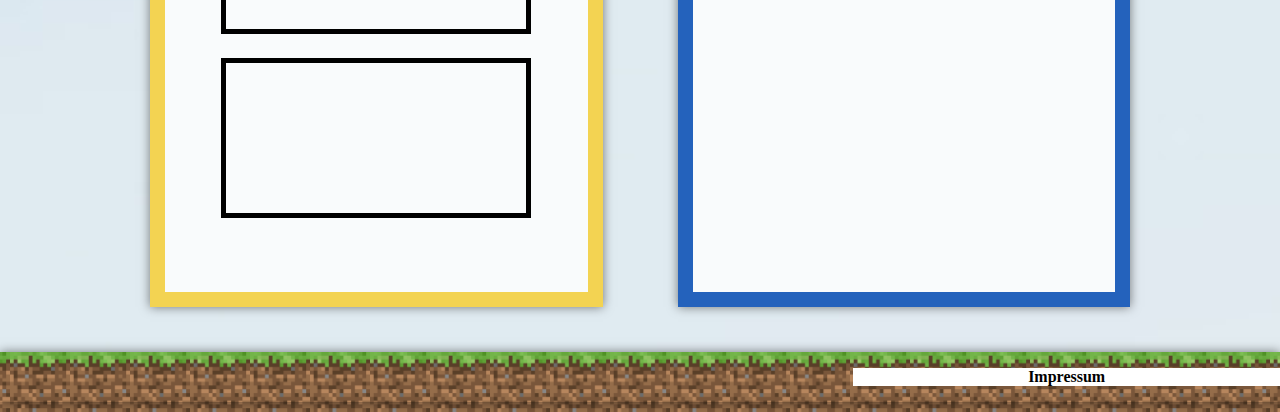
==== commit 886454ca: "some changes" ====
--- a/Project-Folder/index.html
+++ b/Project-Folder/index.html
@@ -11,7 +11,7 @@
 <body>
   <div class="container-main">
     <div id="banner" style="background-color: yellow;">
-      <h1>Joschimatoro</h1>
+      <h1>Joschinatoro</h1>
     </div>
     <div id="menu-bar">
       <div class="container-menu">
@@ -102,4 +102,4 @@
   </div>
 </body>
 
-</html>+</html>
--- a/Project-Folder/style/style.css
+++ b/Project-Folder/style/style.css
@@ -5,7 +5,7 @@
 }
 
 body {
-  background-image: url(../pics/minecraft-sky.png), url(../pics/minecraft-clouds.png);
+  background-image: url(../pics/minecraft-sky.png);
   background-size:auto, cover;
   background-repeat: no-repeat, no-repeat;
   margin: 0;
@@ -28,7 +28,7 @@
 }
 
 h1 {
-  font-size: 5em;
+  font-size: 5rem;
 }
 
 .container-main {
@@ -134,7 +134,7 @@
 .video-box iframe {
   max-width: 100%;
   height: auto;
-  vorder: solid black 5px;
+  border: solid black 5px;
 }
 
 #footer {
@@ -159,11 +159,4 @@
   grid-column-start: 3;
   grid-column-end: 4;
   text-align: center;
-}
-
-@media (max-width: 768px) {
-  .container-conntant {
-    grid-template-columns: 1fr;
-    column-gap: 0;
-  }
-}
+}